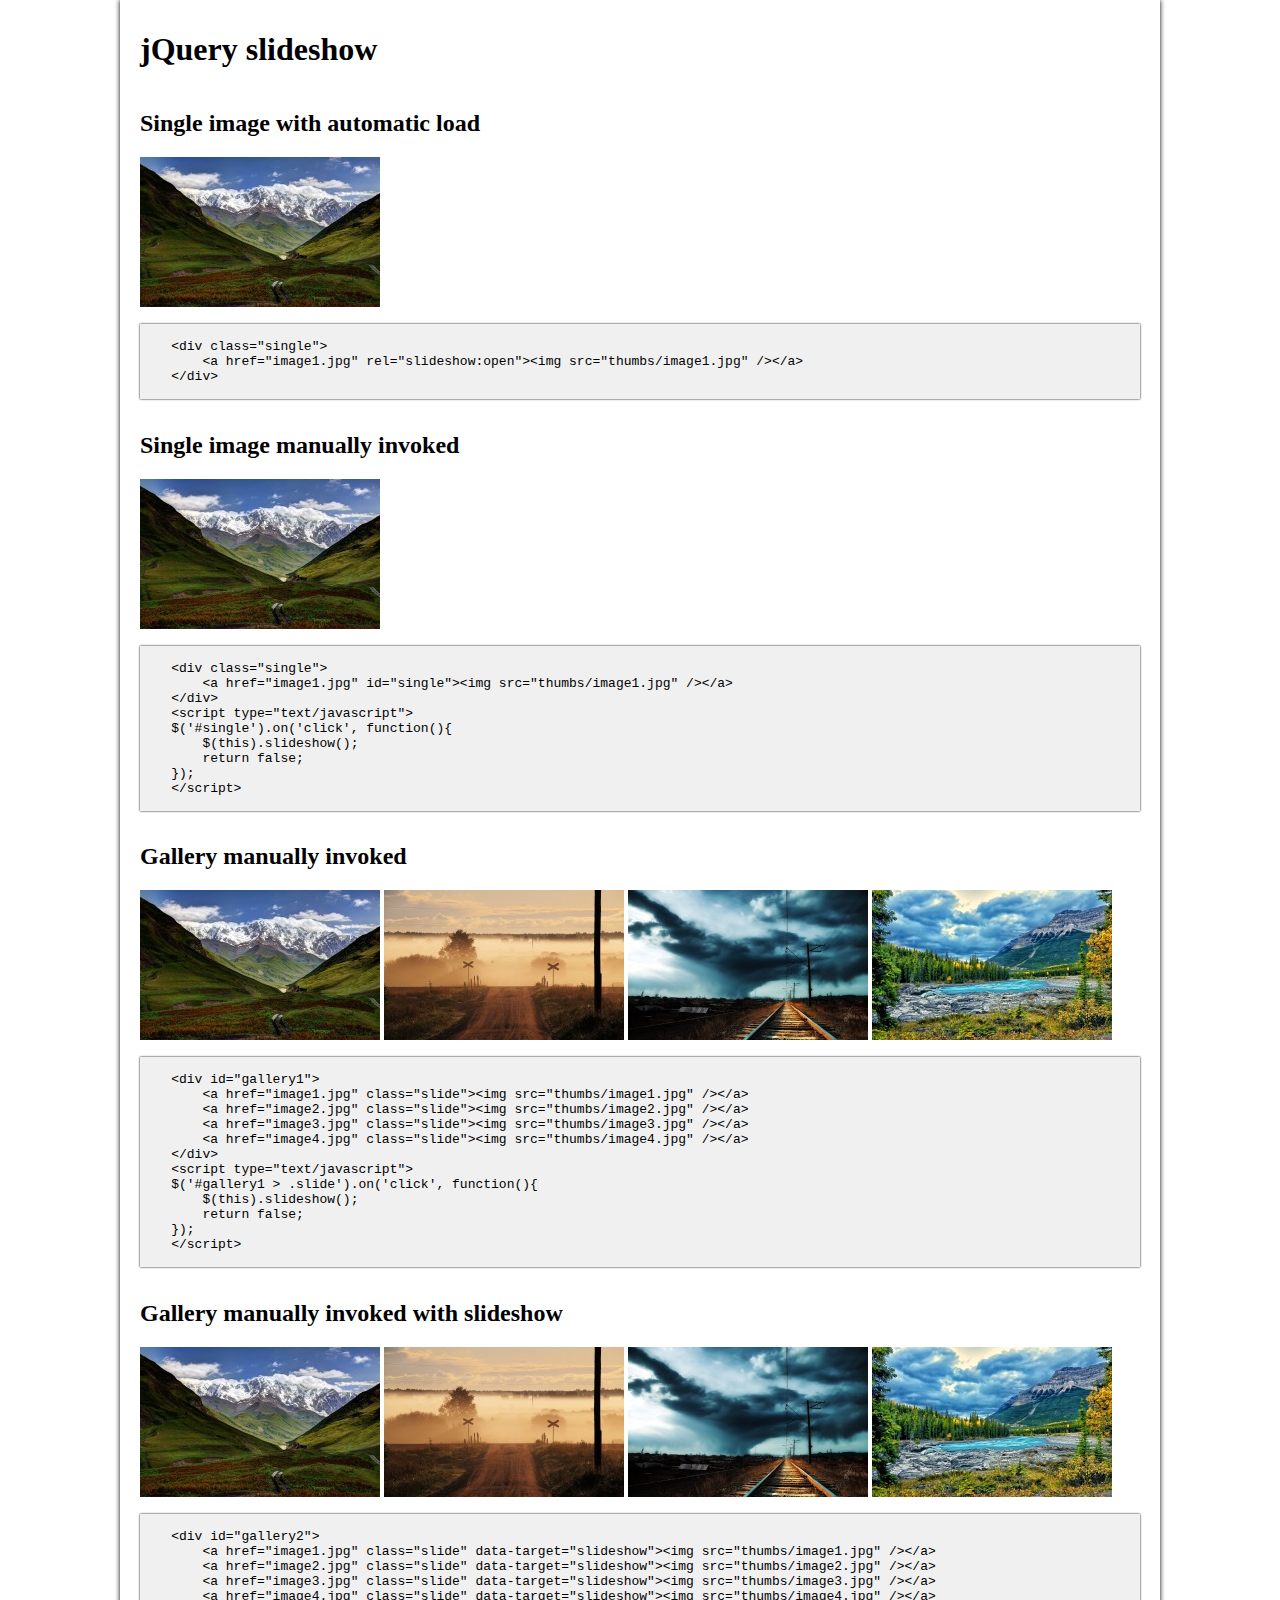
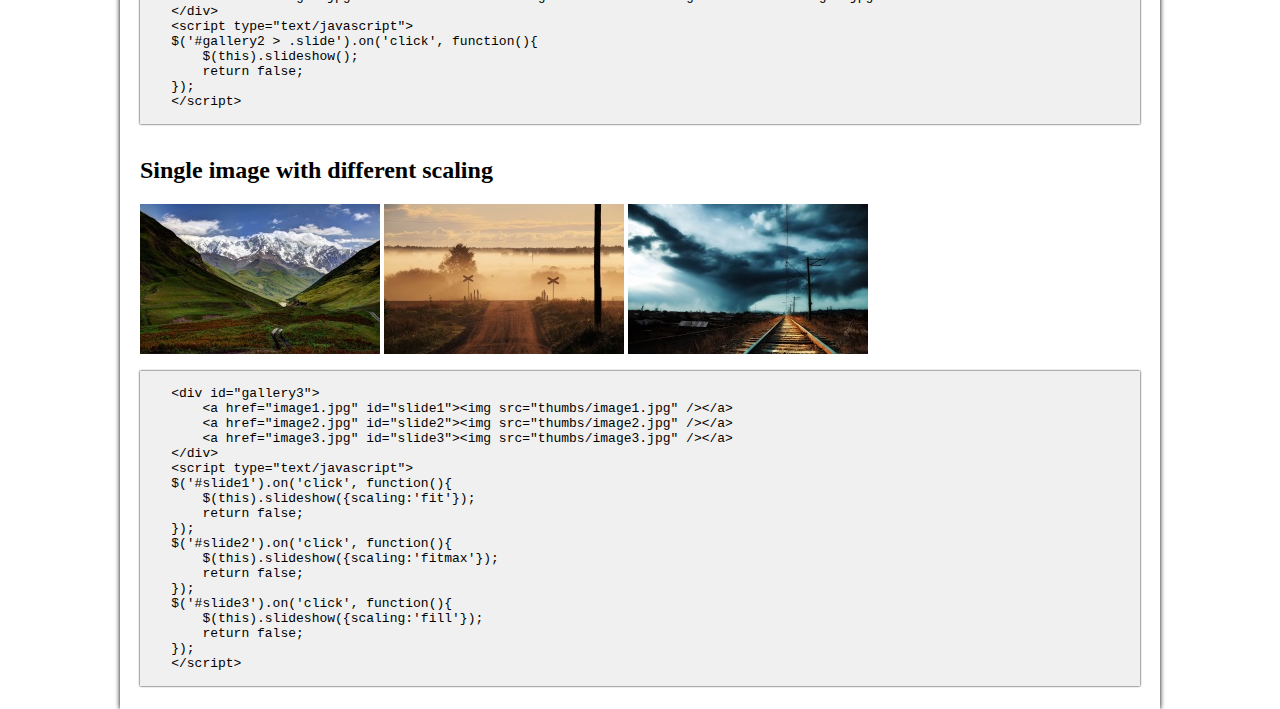
==== examples/index.html @ a701c68e "Initial import" ====
<!DOCTYPE HTML>
<html>
    <head>
        <meta http-equiv="Content-Type" content="text/html; charset=utf-8" />

        <script src="http://code.jquery.com/jquery-2.1.4.min.js" type="text/javascript" charset="utf-8"></script>
        <script src="../requirements/jQuery.modal/jquery.modal.min.js" type="text/javascript" charset="utf-8"></script>
        <script src="../requirements/jQuery.touchSwipe/jquery.touchSwipe.min.js" type="text/javascript" charset="utf-8"></script>
        <script src="../jquery.slideshow.js" type="text/javascript" charset="utf-8"></script>
        <link rel="stylesheet" href="../requirements/jQuery.modal/jquery.modal.css" type="text/css" media="screen" />
        <link rel="stylesheet" href="../jquery.slideshow.css" type="text/css" media="screen" />
        <style type="text/css">
        body {
            box-shadow:0px 0px 5px #000;
            display:flex;
            flex-direction:column;
            margin:0 auto;
            padding:10px 20px;
            width:1000px;
        }
        pre {
            box-shadow: 0px 0px 2px #000;
            background-color:#F0F0F0;
        }
        div.single, [class^=gallery] {
            display:flex;
        }
        </style>
    </head>
    <body>
        <h1>jQuery slideshow</h1>

        <h2>Single image with automatic load</h2>
        <!-- Single image automatic -->
        <div class="single">
            <a href="image1.jpg" rel="slideshow:open"><img src="thumbs/image1.jpg" /></a>
        </div>
        <pre><code>
    &lt;div class=&quot;single&quot;&gt;
        &lt;a href=&quot;image1.jpg&quot; rel=&quot;slideshow:open&quot;&gt;&lt;img src=&quot;thumbs/image1.jpg&quot; /&gt;&lt;/a&gt;
    &lt;/div&gt;
        </code></pre>

        <h2>Single image manually invoked</h2>
        <!-- Single image and manually invoked -->
        <div class="single">
            <a href="image1.jpg" id="single"><img src="thumbs/image1.jpg" /></a>
        </div>
        <script type="text/javascript">
        $('#single').on('click', function(){
            $(this).slideshow();
            return false;
        });
        </script>
        <pre><code>
    &lt;div class=&quot;single&quot;&gt;
        &lt;a href=&quot;image1.jpg&quot; id=&quot;single&quot;&gt;&lt;img src=&quot;thumbs/image1.jpg&quot; /&gt;&lt;/a&gt;
    &lt;/div&gt;
    &lt;script type=&quot;text/javascript&quot;&gt;
    $('#single').on('click', function(){
        $(this).slideshow();
        return false;
    });
    &lt;/script&gt;
        </code></pre>

        <h2>Gallery manually invoked</h2>
        <!-- Gallery and manually invoke -->
        <div id="gallery1">
            <a href="image1.jpg" class="slide"><img src="thumbs/image1.jpg" /></a>
            <a href="image2.jpg" class="slide"><img src="thumbs/image2.jpg" /></a>
            <a href="image3.jpg" class="slide"><img src="thumbs/image3.jpg" /></a>
            <a href="image4.jpg" class="slide"><img src="thumbs/image4.jpg" /></a>
        </div>
        <script type="text/javascript">
        $('#gallery1 > .slide').on('click', function(){
            $(this).slideshow();
            return false;
        });
        </script>
        <pre><code>
    &lt;div id=&quot;gallery1&quot;&gt;
        &lt;a href=&quot;image1.jpg&quot; class=&quot;slide&quot;&gt;&lt;img src=&quot;thumbs/image1.jpg&quot; /&gt;&lt;/a&gt;
        &lt;a href=&quot;image2.jpg&quot; class=&quot;slide&quot;&gt;&lt;img src=&quot;thumbs/image2.jpg&quot; /&gt;&lt;/a&gt;
        &lt;a href=&quot;image3.jpg&quot; class=&quot;slide&quot;&gt;&lt;img src=&quot;thumbs/image3.jpg&quot; /&gt;&lt;/a&gt;
        &lt;a href=&quot;image4.jpg&quot; class=&quot;slide&quot;&gt;&lt;img src=&quot;thumbs/image4.jpg&quot; /&gt;&lt;/a&gt;
    &lt;/div&gt;
    &lt;script type=&quot;text/javascript&quot;&gt;
    $('#gallery1 &gt; .slide').on('click', function(){
        $(this).slideshow();
        return false;
    });
    &lt;/script&gt;
        </code></pre>

        <h2>Gallery manually invoked with slideshow</h2>
        <!-- Gallery and manually invoke with slideshow -->
        <div id="gallery2">
            <a href="image1.jpg" class="slide" data-target="slideshow"><img src="thumbs/image1.jpg" /></a>
            <a href="image2.jpg" class="slide" data-target="slideshow"><img src="thumbs/image2.jpg" /></a>
            <a href="image3.jpg" class="slide" data-target="slideshow"><img src="thumbs/image3.jpg" /></a>
            <a href="image4.jpg" class="slide" data-target="slideshow"><img src="thumbs/image4.jpg" /></a>
        </div>
        <script type="text/javascript">
        $('#gallery2 > .slide').on('click', function(){
            $(this).slideshow();
            return false;
        });
        </script>
        <pre><code>
    &lt;div id=&quot;gallery2&quot;&gt;
        &lt;a href=&quot;image1.jpg&quot; class=&quot;slide&quot; data-target=&quot;slideshow&quot;&gt;&lt;img src=&quot;thumbs/image1.jpg&quot; /&gt;&lt;/a&gt;
        &lt;a href=&quot;image2.jpg&quot; class=&quot;slide&quot; data-target=&quot;slideshow&quot;&gt;&lt;img src=&quot;thumbs/image2.jpg&quot; /&gt;&lt;/a&gt;
        &lt;a href=&quot;image3.jpg&quot; class=&quot;slide&quot; data-target=&quot;slideshow&quot;&gt;&lt;img src=&quot;thumbs/image3.jpg&quot; /&gt;&lt;/a&gt;
        &lt;a href=&quot;image4.jpg&quot; class=&quot;slide&quot; data-target=&quot;slideshow&quot;&gt;&lt;img src=&quot;thumbs/image4.jpg&quot; /&gt;&lt;/a&gt;
    &lt;/div&gt;
    &lt;script type=&quot;text/javascript&quot;&gt;
    $('#gallery2 &gt; .slide').on('click', function(){
        $(this).slideshow();
        return false;
    });
    &lt;/script&gt;
        </code></pre>

        <h2>Single image with different scaling</h2>
        <!-- Single image with different scaling -->
        <div id="gallery3">
            <a href="image1.jpg" id="slide1"><img src="thumbs/image1.jpg" /></a>
            <a href="image2.jpg" id="slide2"><img src="thumbs/image2.jpg" /></a>
            <a href="image3.jpg" id="slide3"><img src="thumbs/image3.jpg" /></a>
        </div>
        <script type="text/javascript">
        $('#slide1').on('click', function(){
            $(this).slideshow({scaling:'fit'});
            return false;
        });
        $('#slide2').on('click', function(){
            $(this).slideshow({scaling:'fitmax'});
            return false;
        });
        $('#slide3').on('click', function(){
            $(this).slideshow({scaling:'fill'});
            return false;
        });
        </script>
        <pre><code>
    &lt;div id=&quot;gallery3&quot;&gt;
        &lt;a href=&quot;image1.jpg&quot; id=&quot;slide1&quot;&gt;&lt;img src=&quot;thumbs/image1.jpg&quot; /&gt;&lt;/a&gt;
        &lt;a href=&quot;image2.jpg&quot; id=&quot;slide2&quot;&gt;&lt;img src=&quot;thumbs/image2.jpg&quot; /&gt;&lt;/a&gt;
        &lt;a href=&quot;image3.jpg&quot; id=&quot;slide3&quot;&gt;&lt;img src=&quot;thumbs/image3.jpg&quot; /&gt;&lt;/a&gt;
    &lt;/div&gt;
    &lt;script type=&quot;text/javascript&quot;&gt;
    $('#slide1').on('click', function(){
        $(this).slideshow({scaling:'fit'});
        return false;
    });
    $('#slide2').on('click', function(){
        $(this).slideshow({scaling:'fitmax'});
        return false;
    });
    $('#slide3').on('click', function(){
        $(this).slideshow({scaling:'fill'});
        return false;
    });
    &lt;/script&gt;
        </code></pre>
    </body>
</html>
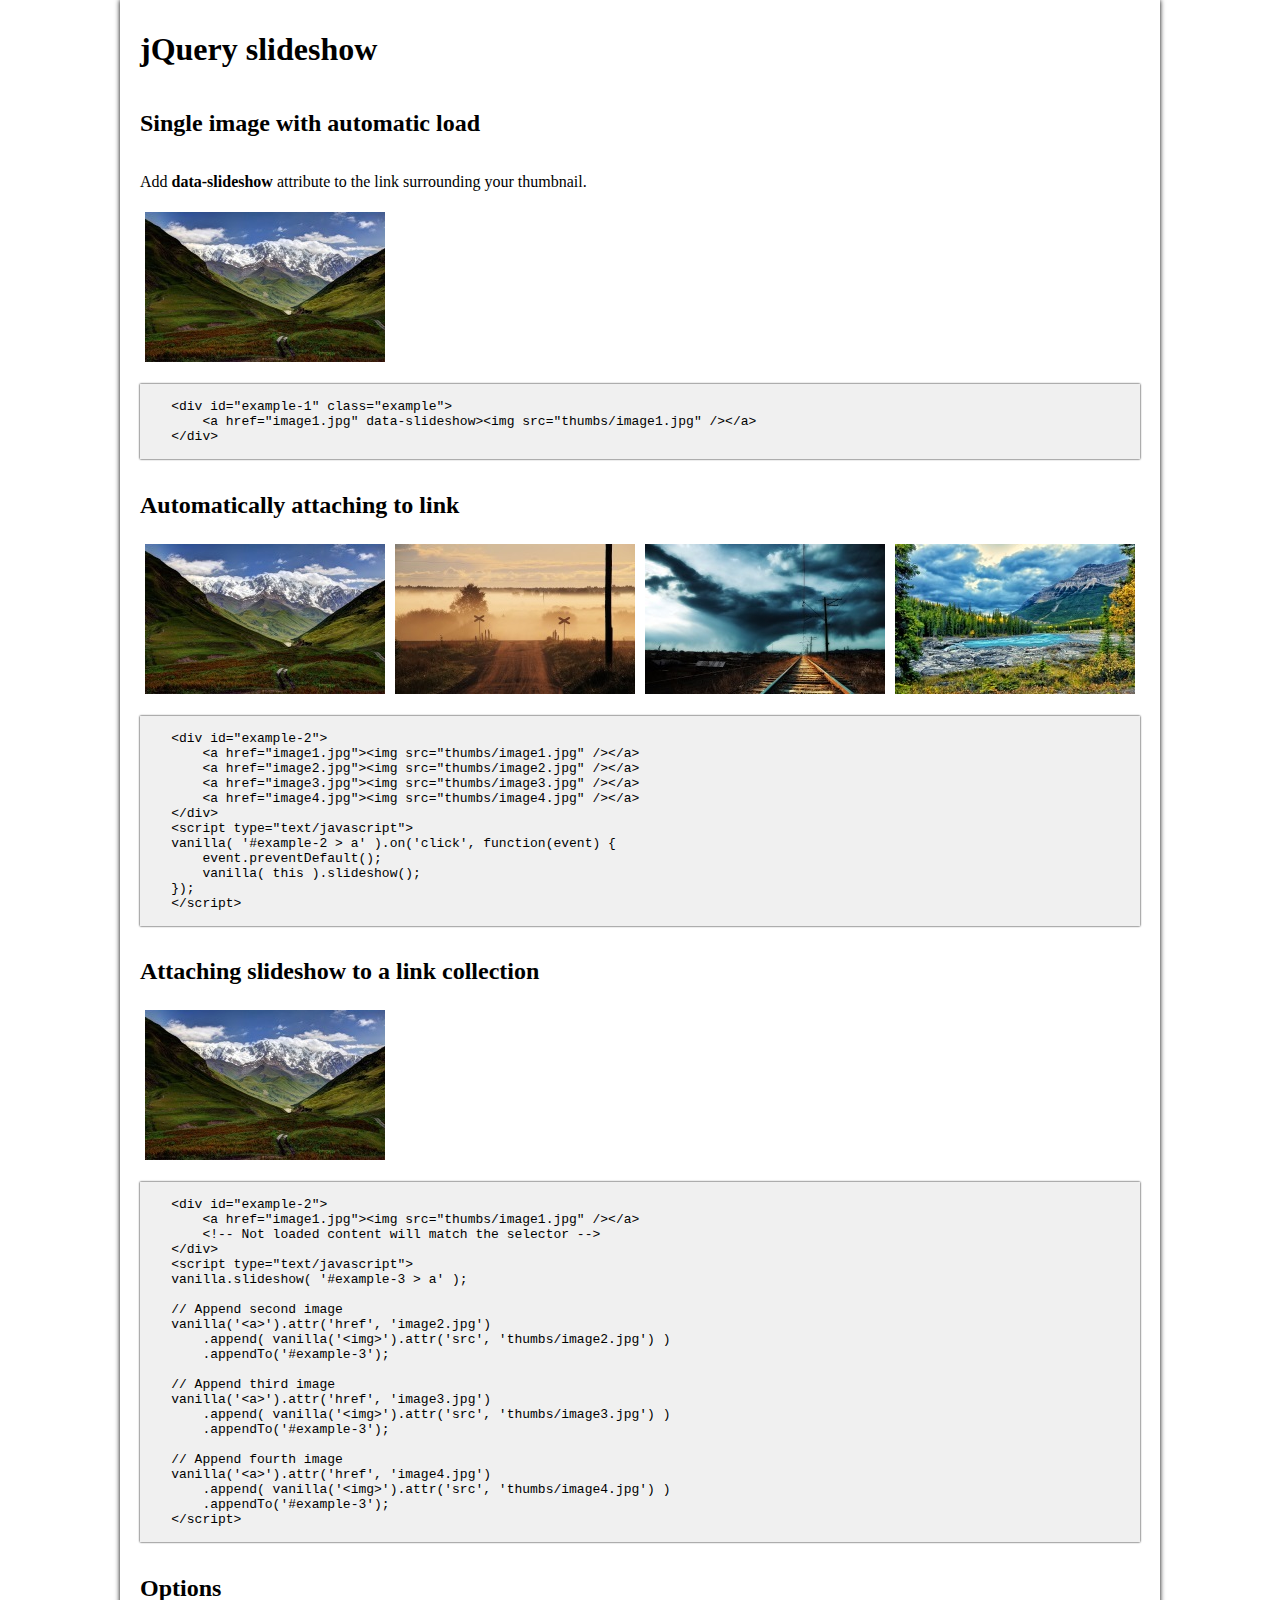
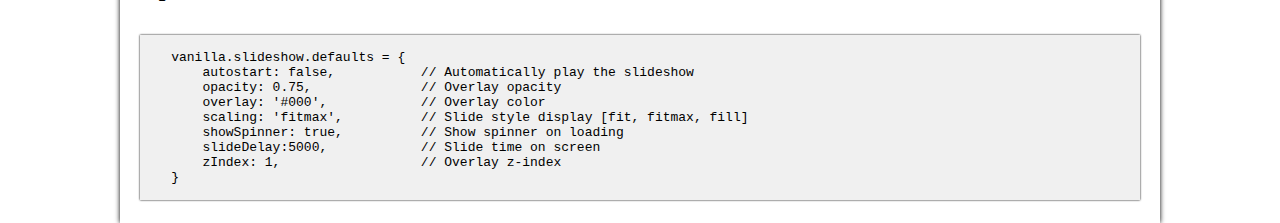
==== commit 03fcc512: "rename example file" ====
--- a/examples/index.html
+++ b/examples/index.html
@@ -3,12 +3,9 @@
     <head>
         <meta http-equiv="Content-Type" content="text/html; charset=utf-8" />
 
-        <script src="http://code.jquery.com/jquery-2.1.4.min.js" type="text/javascript" charset="utf-8"></script>
-        <script src="../requirements/jQuery.modal/jquery.modal.min.js" type="text/javascript" charset="utf-8"></script>
-        <script src="../requirements/jQuery.touchSwipe/jquery.touchSwipe.min.js" type="text/javascript" charset="utf-8"></script>
-        <script src="../jquery.slideshow.js" type="text/javascript" charset="utf-8"></script>
-        <link rel="stylesheet" href="../requirements/jQuery.modal/jquery.modal.css" type="text/css" media="screen" />
-        <link rel="stylesheet" href="../jquery.slideshow.css" type="text/css" media="screen" />
+        <script src="../../vanilla/vanilla.js" type="text/javascript" charset="utf-8"></script>
+        <script src="../vanilla.slideshow.js" type="text/javascript" charset="utf-8"></script>
+        <link rel="stylesheet" href="../vanilla.slideshow.css" type="text/css" media="screen" />
         <style type="text/css">
         body {
             box-shadow:0px 0px 5px #000;
@@ -22,8 +19,11 @@
             box-shadow: 0px 0px 2px #000;
             background-color:#F0F0F0;
         }
-        div.single, [class^=gallery] {
+        div[id^=example] {
             display:flex;
+        }
+        div.example a {
+            padding:5px;
         }
         </style>
     </head>
@@ -32,137 +32,111 @@
 
         <h2>Single image with automatic load</h2>
         <!-- Single image automatic -->
-        <div class="single">
-            <a href="image1.jpg" rel="slideshow:open"><img src="thumbs/image1.jpg" /></a>
+        <p class="tutorial">Add <strong>data-slideshow</strong> attribute to the link surrounding your thumbnail.</p>
+        <div id="example-1" class="example">
+            <a href="image1.jpg" data-slideshow><img src="thumbs/image1.jpg" /></a>
         </div>
         <pre><code>
-    &lt;div class=&quot;single&quot;&gt;
-        &lt;a href=&quot;image1.jpg&quot; rel=&quot;slideshow:open&quot;&gt;&lt;img src=&quot;thumbs/image1.jpg&quot; /&gt;&lt;/a&gt;
+    &lt;div id=&quot;example-1&quot; class=&quot;example&quot;&gt;
+        &lt;a href=&quot;image1.jpg&quot; data-slideshow&gt;&lt;img src=&quot;thumbs/image1.jpg&quot; /&gt;&lt;/a&gt;
     &lt;/div&gt;
         </code></pre>
 
-        <h2>Single image manually invoked</h2>
+        <h2>Automatically attaching to link</h2>
         <!-- Single image and manually invoked -->
-        <div class="single">
-            <a href="image1.jpg" id="single"><img src="thumbs/image1.jpg" /></a>
+        <div id="example-2" class="example">
+            <a href="image1.jpg"><img src="thumbs/image1.jpg" /></a>
+            <a href="image2.jpg"><img src="thumbs/image2.jpg" /></a>
+            <a href="image3.jpg"><img src="thumbs/image3.jpg" /></a>
+            <a href="image4.jpg"><img src="thumbs/image4.jpg" /></a>
         </div>
         <script type="text/javascript">
-        $('#single').on('click', function(){
-            $(this).slideshow();
-            return false;
+        vanilla( '#example-2 > a' ).on('click', function(event) {
+            event.preventDefault();
+            vanilla( this ).slideshow();
         });
         </script>
         <pre><code>
-    &lt;div class=&quot;single&quot;&gt;
-        &lt;a href=&quot;image1.jpg&quot; id=&quot;single&quot;&gt;&lt;img src=&quot;thumbs/image1.jpg&quot; /&gt;&lt;/a&gt;
+    &lt;div id=&quot;example-2&quot;&gt;
+        &lt;a href=&quot;image1.jpg&quot;&gt;&lt;img src=&quot;thumbs/image1.jpg&quot; /&gt;&lt;/a&gt;
+        &lt;a href=&quot;image2.jpg&quot;&gt;&lt;img src=&quot;thumbs/image2.jpg&quot; /&gt;&lt;/a&gt;
+        &lt;a href=&quot;image3.jpg&quot;&gt;&lt;img src=&quot;thumbs/image3.jpg&quot; /&gt;&lt;/a&gt;
+        &lt;a href=&quot;image4.jpg&quot;&gt;&lt;img src=&quot;thumbs/image4.jpg&quot; /&gt;&lt;/a&gt;
     &lt;/div&gt;
     &lt;script type=&quot;text/javascript&quot;&gt;
-    $('#single').on('click', function(){
-        $(this).slideshow();
-        return false;
+    vanilla( '#example-2 &gt; a' ).on('click', function(event) {
+        event.preventDefault();
+        vanilla( this ).slideshow();
     });
     &lt;/script&gt;
         </code></pre>
 
-        <h2>Gallery manually invoked</h2>
-        <!-- Gallery and manually invoke -->
-        <div id="gallery1">
-            <a href="image1.jpg" class="slide"><img src="thumbs/image1.jpg" /></a>
-            <a href="image2.jpg" class="slide"><img src="thumbs/image2.jpg" /></a>
-            <a href="image3.jpg" class="slide"><img src="thumbs/image3.jpg" /></a>
-            <a href="image4.jpg" class="slide"><img src="thumbs/image4.jpg" /></a>
+        <h2>Attaching slideshow to a link collection</h2>
+        <!-- Single image and manually invoked -->
+        <div id="example-3" class="example">
+            <a href="image1.jpg"><img src="thumbs/image1.jpg" /></a>
         </div>
         <script type="text/javascript">
-        $('#gallery1 > .slide').on('click', function(){
-            $(this).slideshow();
-            return false;
-        });
+        vanilla.slideshow( '#example-3 > a' );
+
+        // Append second image
+        vanilla('<a>').attr('href', 'image2.jpg')
+            .append( vanilla('<img>').attr('src', 'thumbs/image2.jpg') )
+            .appendTo('#example-3');
+        // Append third image
+        vanilla('<a>').attr('href', 'image3.jpg')
+            .append( vanilla('<img>').attr('src', 'thumbs/image3.jpg') )
+            .appendTo('#example-3');
+        // Append fourth image
+        vanilla('<a>').attr('href', 'image4.jpg')
+            .append( vanilla('<img>').attr('src', 'thumbs/image4.jpg') )
+            .appendTo('#example-3');
         </script>
         <pre><code>
-    &lt;div id=&quot;gallery1&quot;&gt;
-        &lt;a href=&quot;image1.jpg&quot; class=&quot;slide&quot;&gt;&lt;img src=&quot;thumbs/image1.jpg&quot; /&gt;&lt;/a&gt;
-        &lt;a href=&quot;image2.jpg&quot; class=&quot;slide&quot;&gt;&lt;img src=&quot;thumbs/image2.jpg&quot; /&gt;&lt;/a&gt;
-        &lt;a href=&quot;image3.jpg&quot; class=&quot;slide&quot;&gt;&lt;img src=&quot;thumbs/image3.jpg&quot; /&gt;&lt;/a&gt;
-        &lt;a href=&quot;image4.jpg&quot; class=&quot;slide&quot;&gt;&lt;img src=&quot;thumbs/image4.jpg&quot; /&gt;&lt;/a&gt;
+    &lt;div id=&quot;example-2&quot;&gt;
+        &lt;a href=&quot;image1.jpg&quot;&gt;&lt;img src=&quot;thumbs/image1.jpg&quot; /&gt;&lt;/a&gt;
+        &lt;!-- Not loaded content will match the selector --&gt;
     &lt;/div&gt;
     &lt;script type=&quot;text/javascript&quot;&gt;
-    $('#gallery1 &gt; .slide').on('click', function(){
-        $(this).slideshow();
-        return false;
-    });
+    vanilla.slideshow( '#example-3 &gt; a' );
+
+    // Append second image
+    vanilla('&lt;a&gt;').attr('href', 'image2.jpg')
+        .append( vanilla('&lt;img&gt;').attr('src', 'thumbs/image2.jpg') )
+        .appendTo('#example-3');
+
+    // Append third image
+    vanilla('&lt;a&gt;').attr('href', 'image3.jpg')
+        .append( vanilla('&lt;img&gt;').attr('src', 'thumbs/image3.jpg') )
+        .appendTo('#example-3');
+
+    // Append fourth image
+    vanilla('&lt;a&gt;').attr('href', 'image4.jpg')
+        .append( vanilla('&lt;img&gt;').attr('src', 'thumbs/image4.jpg') )
+        .appendTo('#example-3');
     &lt;/script&gt;
         </code></pre>
 
-        <h2>Gallery manually invoked with slideshow</h2>
-        <!-- Gallery and manually invoke with slideshow -->
-        <div id="gallery2">
-            <a href="image1.jpg" class="slide" data-target="slideshow"><img src="thumbs/image1.jpg" /></a>
-            <a href="image2.jpg" class="slide" data-target="slideshow"><img src="thumbs/image2.jpg" /></a>
-            <a href="image3.jpg" class="slide" data-target="slideshow"><img src="thumbs/image3.jpg" /></a>
-            <a href="image4.jpg" class="slide" data-target="slideshow"><img src="thumbs/image4.jpg" /></a>
-        </div>
+        <h2>Options</h2>
+
+        <pre><code>
+    vanilla.slideshow.defaults = {
+        autostart: false,           // Automatically play the slideshow
+        opacity: 0.75,              // Overlay opacity
+        overlay: '#000',            // Overlay color
+        scaling: 'fitmax',          // Slide style display [fit, fitmax, fill]
+        showSpinner: true,          // Show spinner on loading
+        slideDelay:5000,            // Slide time on screen
+        zIndex: 1,                  // Overlay z-index
+    }
+        </code></pre>
+
         <script type="text/javascript">
-        $('#gallery2 > .slide').on('click', function(){
-            $(this).slideshow();
-            return false;
+        // Set background color
+        singles = vanilla('[id^=example]');
+        singles.each(function( el ) {
+            el.css('background', '#FBFBFB');
         });
         </script>
-        <pre><code>
-    &lt;div id=&quot;gallery2&quot;&gt;
-        &lt;a href=&quot;image1.jpg&quot; class=&quot;slide&quot; data-target=&quot;slideshow&quot;&gt;&lt;img src=&quot;thumbs/image1.jpg&quot; /&gt;&lt;/a&gt;
-        &lt;a href=&quot;image2.jpg&quot; class=&quot;slide&quot; data-target=&quot;slideshow&quot;&gt;&lt;img src=&quot;thumbs/image2.jpg&quot; /&gt;&lt;/a&gt;
-        &lt;a href=&quot;image3.jpg&quot; class=&quot;slide&quot; data-target=&quot;slideshow&quot;&gt;&lt;img src=&quot;thumbs/image3.jpg&quot; /&gt;&lt;/a&gt;
-        &lt;a href=&quot;image4.jpg&quot; class=&quot;slide&quot; data-target=&quot;slideshow&quot;&gt;&lt;img src=&quot;thumbs/image4.jpg&quot; /&gt;&lt;/a&gt;
-    &lt;/div&gt;
-    &lt;script type=&quot;text/javascript&quot;&gt;
-    $('#gallery2 &gt; .slide').on('click', function(){
-        $(this).slideshow();
-        return false;
-    });
-    &lt;/script&gt;
-        </code></pre>
-
-        <h2>Single image with different scaling</h2>
-        <!-- Single image with different scaling -->
-        <div id="gallery3">
-            <a href="image1.jpg" id="slide1"><img src="thumbs/image1.jpg" /></a>
-            <a href="image2.jpg" id="slide2"><img src="thumbs/image2.jpg" /></a>
-            <a href="image3.jpg" id="slide3"><img src="thumbs/image3.jpg" /></a>
-        </div>
-        <script type="text/javascript">
-        $('#slide1').on('click', function(){
-            $(this).slideshow({scaling:'fit'});
-            return false;
-        });
-        $('#slide2').on('click', function(){
-            $(this).slideshow({scaling:'fitmax'});
-            return false;
-        });
-        $('#slide3').on('click', function(){
-            $(this).slideshow({scaling:'fill'});
-            return false;
-        });
-        </script>
-        <pre><code>
-    &lt;div id=&quot;gallery3&quot;&gt;
-        &lt;a href=&quot;image1.jpg&quot; id=&quot;slide1&quot;&gt;&lt;img src=&quot;thumbs/image1.jpg&quot; /&gt;&lt;/a&gt;
-        &lt;a href=&quot;image2.jpg&quot; id=&quot;slide2&quot;&gt;&lt;img src=&quot;thumbs/image2.jpg&quot; /&gt;&lt;/a&gt;
-        &lt;a href=&quot;image3.jpg&quot; id=&quot;slide3&quot;&gt;&lt;img src=&quot;thumbs/image3.jpg&quot; /&gt;&lt;/a&gt;
-    &lt;/div&gt;
-    &lt;script type=&quot;text/javascript&quot;&gt;
-    $('#slide1').on('click', function(){
-        $(this).slideshow({scaling:'fit'});
-        return false;
-    });
-    $('#slide2').on('click', function(){
-        $(this).slideshow({scaling:'fitmax'});
-        return false;
-    });
-    $('#slide3').on('click', function(){
-        $(this).slideshow({scaling:'fill'});
-        return false;
-    });
-    &lt;/script&gt;
-        </code></pre>
     </body>
 </html>--- a/vanilla.slideshow.css
+++ b/vanilla.slideshow.css
@@ -0,0 +1,126 @@
+/**
+ * Slide-show
+ */
+.vanilla-slideshow,
+.vanilla-slideshow * {
+    box-sizing:border-box;
+}
+.vanilla-slideshow {
+    height:100%;
+    left:50%;
+    position:fixed;
+    top:50%;
+    width:100%;
+}
+
+.vanilla-slider {
+    align-items:center;
+    background-color:transparent;
+    border-radius:none;
+    box-shadow: none;
+    display:flex;
+    flex-direction:column;
+    justify-content:center;
+    height:100%;
+    overflow:hidden;
+    padding:0;
+    width:100%;
+}
+
+/**
+ * Action buttons
+ */
+.vanilla-slideshow > .actions {
+    display:flex;
+    justify-content:center;
+    padding:2px;
+    position:absolute;
+    top:0;
+    width:100%;
+}
+.vanilla-slideshow > .actions > * {
+    align-items:center;
+    cursor:pointer;
+    display:flex;
+    font-weight:bold;
+    justify-content:center;
+    flex:0 30px;
+    height:30px;
+    margin:2px;
+    opacity:.65;
+}
+.vanilla-slideshow > .actions > .close {
+    background:url('images/close.png') no-repeat 0 0;
+}
+.vanilla-slideshow > .actions > .next {
+    background:url('images/next.png') no-repeat 0 0;
+}
+.vanilla-slideshow > .actions > .prev {
+    background:url('images/prev.png') no-repeat 0 0;
+}
+.vanilla-slideshow > .actions > .play {
+    background:url('images/play.png') no-repeat 0 0;
+}
+.vanilla-slideshow > .actions > .fullscreen {
+    background:url('images/fullscreen.png') no-repeat 0 0;
+}
+
+/**
+ * Spinner
+ */
+.vanilla-slideshow > .spinner {
+    align-self:center;
+    background:url('images/spinner.gif') no-repeat center center;
+    background-color:rgba(0, 0, 0, .8);
+    border-radius:4px;
+    height:24px;
+    left:50%;
+    margin:0 auto;
+    position:absolute;
+    top:50%;
+    width:24px;
+    z-index:3;
+}
+.vanilla-slideshow > img.spinner {
+    opacity:1;
+}
+
+/**
+ * Slider and slides
+ */
+.vanilla-slideshow > .vanilla-slider {
+    align-self:center;
+    display:block;
+    flex-direction:row;
+    height:100%;
+    overflow:hidden;
+    min-width:100%;
+}
+.vanilla-slideshow > .vanilla-slider div {
+    position:absolute;
+    display:flex;
+    height:100%;
+    justify-content:center;
+    width:100%;
+}
+.vanilla-slideshow > .vanilla-slider img {
+    align-self:center;
+    display:flex;
+    margin:0 auto;
+    opacity:0;
+}
+.vanilla-slideshow > .vanilla-slider img.fit {
+    max-width:100%;
+    max-height:100%;
+    padding:20px;
+}
+.vanilla-slideshow > .vanilla-slider img.fitmax {
+    max-width:100%;
+    max-height:100%;
+}
+.vanilla-slideshow > .vanilla-slider img.fill {
+    align-self:center;
+    display:flex;
+    min-height: 100%;
+    min-width: 100%;
+}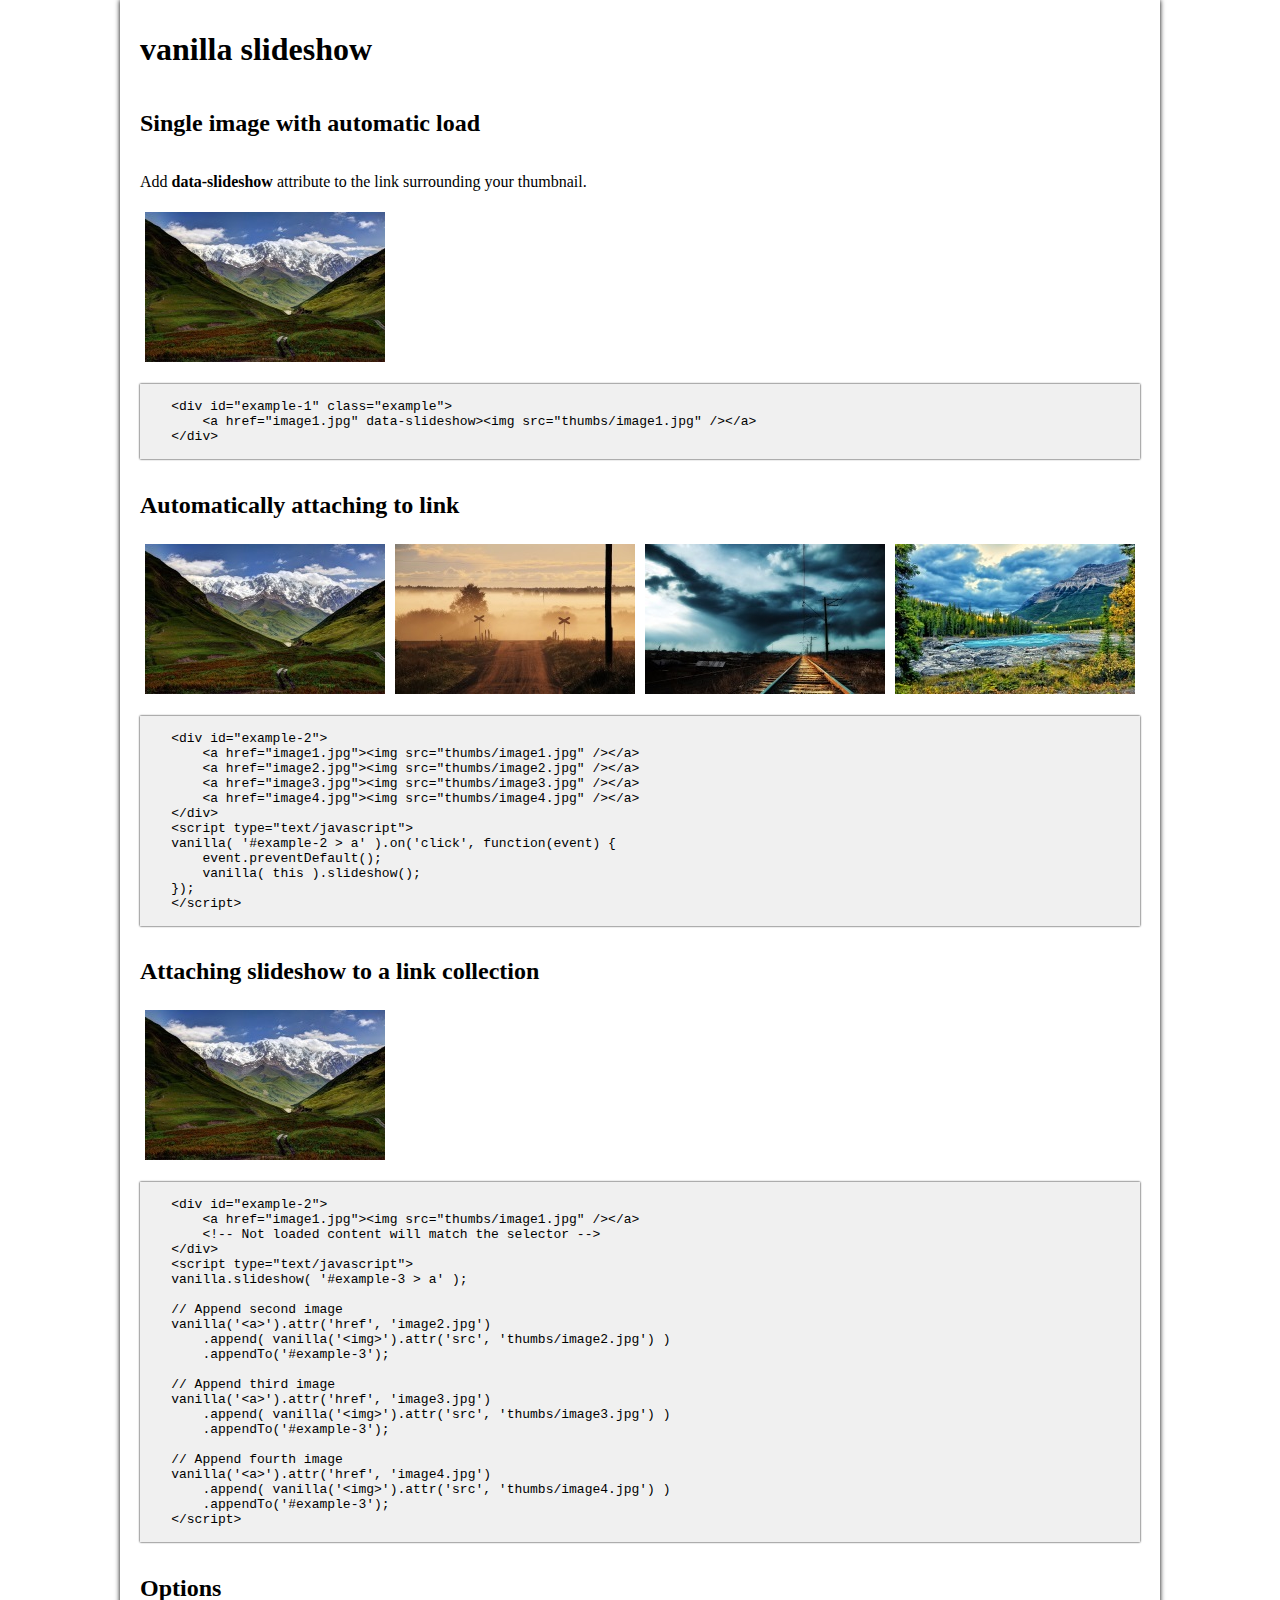
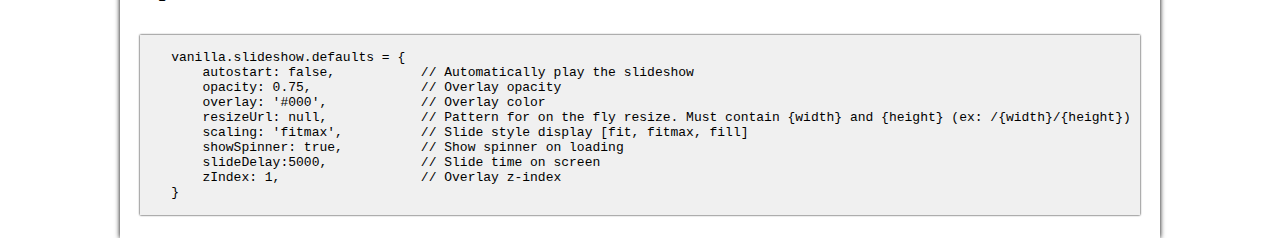
==== commit 4c43984a: "Add resizeUrl param" ====
--- a/examples/index.html
+++ b/examples/index.html
@@ -3,7 +3,7 @@
     <head>
         <meta http-equiv="Content-Type" content="text/html; charset=utf-8" />
 
-        <script src="../../vanilla/vanilla.js" type="text/javascript" charset="utf-8"></script>
+        <script src="https://rawgithub.com/xylphid/vanilla/master/vanilla.min.js" type="text/javascript" charset="utf-8"></script>
         <script src="../vanilla.slideshow.js" type="text/javascript" charset="utf-8"></script>
         <link rel="stylesheet" href="../vanilla.slideshow.css" type="text/css" media="screen" />
         <style type="text/css">
@@ -28,7 +28,7 @@
         </style>
     </head>
     <body>
-        <h1>jQuery slideshow</h1>
+        <h1>vanilla slideshow</h1>
 
         <h2>Single image with automatic load</h2>
         <!-- Single image automatic -->
@@ -124,6 +124,7 @@
         autostart: false,           // Automatically play the slideshow
         opacity: 0.75,              // Overlay opacity
         overlay: '#000',            // Overlay color
+        resizeUrl: null,            // Pattern for on the fly resize. Must contain {width} and {height} (ex: /{width}/{height})
         scaling: 'fitmax',          // Slide style display [fit, fitmax, fill]
         showSpinner: true,          // Show spinner on loading
         slideDelay:5000,            // Slide time on screen
--- a/vanilla.slideshow.css
+++ b/vanilla.slideshow.css
@@ -108,6 +108,7 @@
     display:flex;
     margin:0 auto;
     opacity:0;
+    transition:opacity 0.5s;
 }
 .vanilla-slideshow > .vanilla-slider img.fit {
     max-width:100%;
